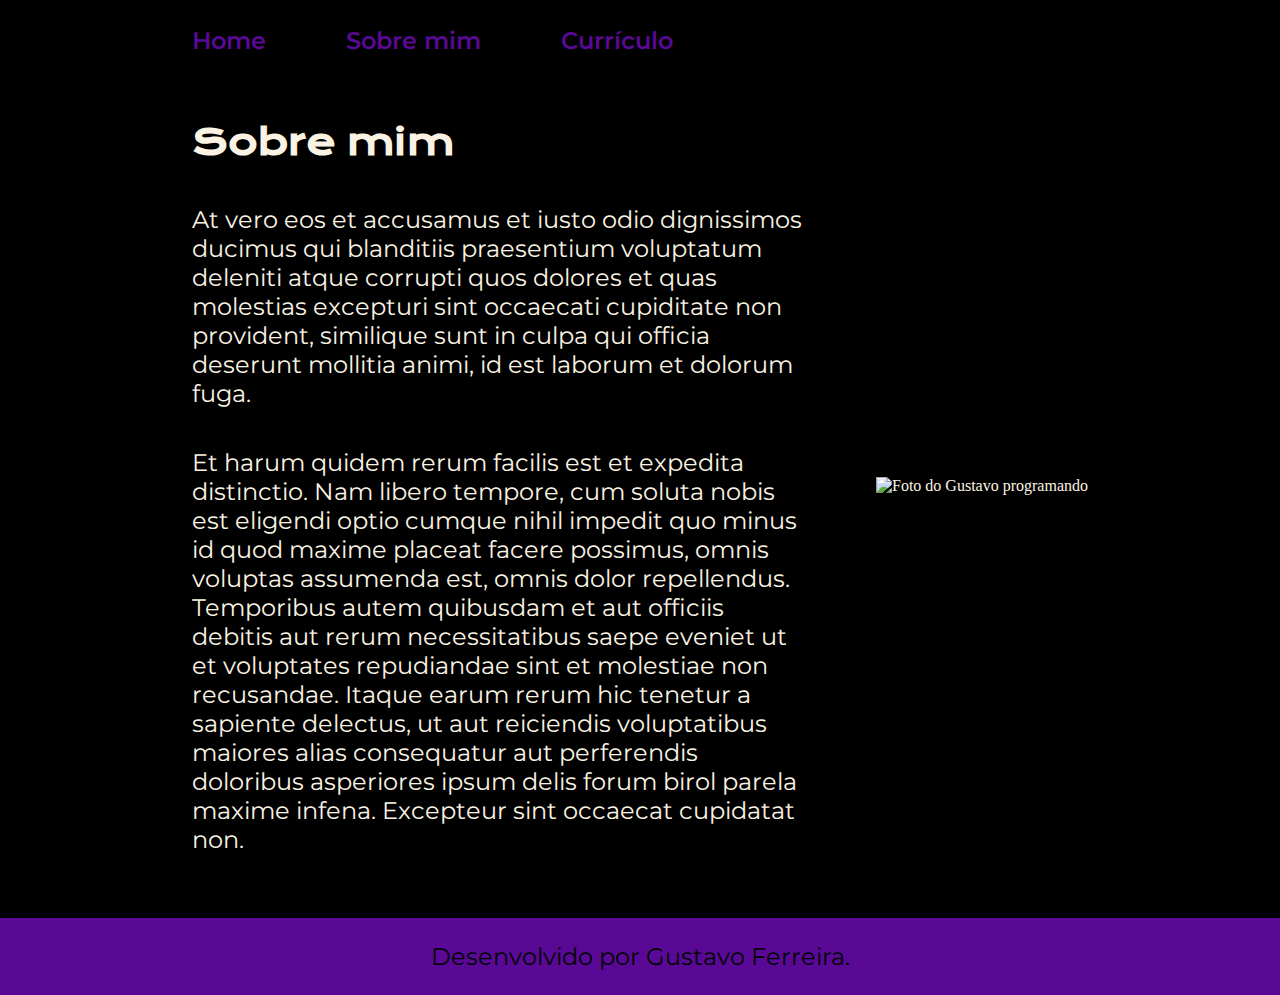
==== about.html @ dbc94205 "start" ====
<!DOCTYPE html>
<html lang="pt-br">

<head>
    <meta charset="UTF-8">
    <meta http-equiv="X-UA-Compatible" content="IE=edge">
    <meta name="viewport" content="width=device-width, initial-scale=1.0">
    <title>Sobre mim</title>
    <link rel="stylesheet" href="./styles/style.css">
</head>

<body>
    <header class="cabecalho">
        <nav class="cabecalho__menu">
            <a class="cabecalho__menu__link" href="index.html">Home</a>
            <a class="cabecalho__menu__link" href="about.html">Sobre mim</a>
            <a class="cabecalho__menu__link" href="curriculum.html">Currículo</a>
        </nav>
    </header>

    <main class="apresentacao">
        <section class="apresentacao__conteudo">
            <h1 class="apresentacao__conteudo__titulo">Sobre mim</h1>
            <p class="apresentacao__conteudo__texto">At vero eos et accusamus et iusto odio dignissimos ducimus qui
                blanditiis praesentium voluptatum deleniti
                atque corrupti quos dolores et quas molestias excepturi sint occaecati cupiditate non provident,
                similique sunt in culpa qui officia deserunt mollitia animi, id est laborum et dolorum fuga.</p>
            <p class="apresentacao__conteudo__texto">Et harum quidem rerum facilis est et expedita distinctio. Nam
                libero tempore, cum soluta nobis est
                eligendi optio cumque nihil impedit quo minus id quod maxime placeat facere possimus, omnis voluptas
                assumenda est, omnis dolor repellendus. Temporibus autem quibusdam et aut officiis debitis aut rerum
                necessitatibus saepe eveniet ut et voluptates repudiandae sint et molestiae non recusandae. Itaque earum
                rerum hic tenetur a sapiente delectus, ut aut reiciendis voluptatibus maiores alias consequatur aut
                perferendis doloribus asperiores ipsum delis forum birol parela maxime infena. Excepteur sint occaecat
                cupidatat non.</p>
        </section>
        <img src="" alt="Foto do Gustavo programando">
    </main>

    <footer class="rodape">
        <p>Desenvolvido por Gustavo Ferreira.</p>
    </footer>
</body>

</html>
---- styles/style.css ----
@import url('https://fonts.googleapis.com/css2?family=Krona+One&family=Montserrat:wght@400;600&display=swap');

:root {
    --cor-primaria: #000000;
    --cor-secundaria: #FAF3E3;
    --cor-terciaria: #590995;
    --cor-hover: #060608;

    --fonte-primaria: 'Krona One', sans-serif;
    --fonte-secundaria: 'Montserrat', sans-serif;
}

* {
    margin: 0;
    padding: 0;
}

body {
    box-sizing: border-box;
    background-color: var(--cor-primaria);
    color: var(--cor-secundaria);
}

/*Código do header*/

.cabecalho {
    padding: 2% 0% 0% 15%;
}

.cabecalho__menu {
    display: flex;
    gap: 80px;
}

.cabecalho__menu__link {
    font-family: var(--fonte-secundaria);
    font-size: 24px;
    font-weight: 600;
    color: var(--cor-terciaria);
    text-decoration: none;
}

/*Código do main*/

.apresentacao {
    padding: 5% 15%;
    display: flex;
    align-items: center;
    justify-content: space-between;
}

.apresentacao__conteudo {
    width: 615px;
    display: flex;
    flex-direction: column;
    gap: 40px;
}

.apresentacao__conteudo__titulo {
    font-size: 36px;
    font-family: var(--fonte-primaria);
}

.titulo-destaque {
    color: var(--cor-terciaria);
}

.apresentacao__conteudo__texto {
    font-size: 24px;
    font-family: var(--fonte-secundaria);
}


.apresentacao__conteudo__texto a {
    text-decoration: none;
    color: var(--cor-terciaria);
}


.apresentacao__links {
    display: flex;
    flex-direction: column;
    justify-content: space-between;
    align-items: center;
    gap: 32px;
}

.apresentacao__links__subtitulo {
    font-family: var(--fonte-primaria);
    font-weight: 400;
    font-size: 24px;
}

.apresentacao__links__link {
    display: flex;
    justify-content: center;
    gap: 16px;
    border: 2px solid var(--cor-terciaria);
    width: 378px;
    text-align: center;
    border-radius: 8px;
    font-size: 24px;
    font-weight: 600;
    padding: 21.5px 0;
    text-decoration: none;
    color: var(--cor-secundaria);
    font-family: var(--fonte-secundaria);
}

.apresentacao__links__link:hover {
    background-color: var(--cor-hover);
}

/*Código do footer */

.rodape {
    color: var(--cor-primaria);
    background-color: var(--cor-terciaria);
    padding: 24px;
    text-align: center;
    font-family: var(--fonte-secundaria);
    font-size: 24px;
    font-weight: 400;
}
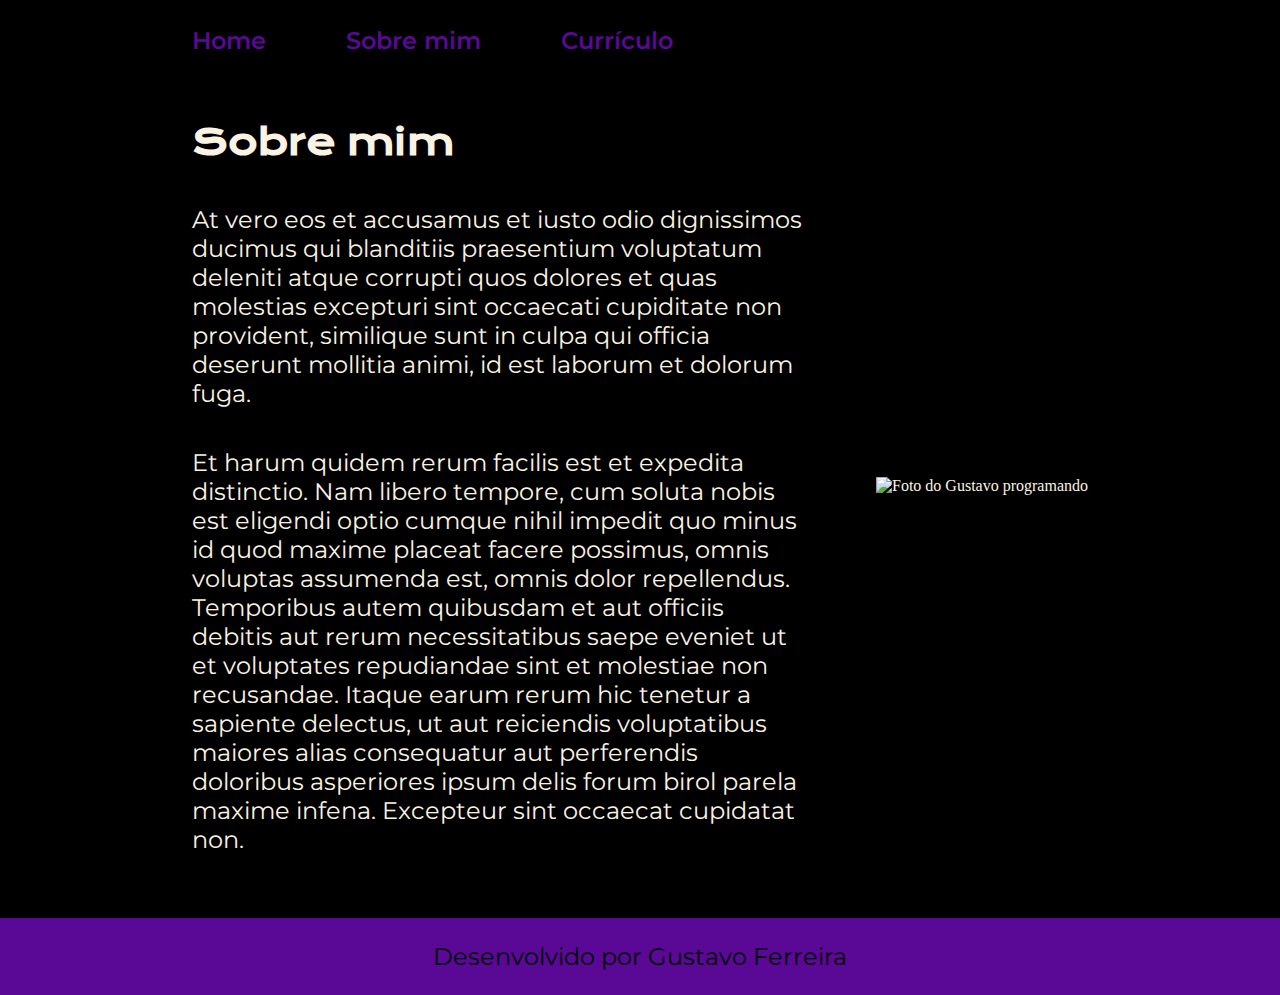
==== commit a0e7248c: "start" ====
--- a/about.html
+++ b/about.html
@@ -38,7 +38,7 @@
     </main>
 
     <footer class="rodape">
-        <p>Desenvolvido por Gustavo Ferreira.</p>
+        <p>Desenvolvido por Gustavo Ferreira</p>
     </footer>
 </body>
 
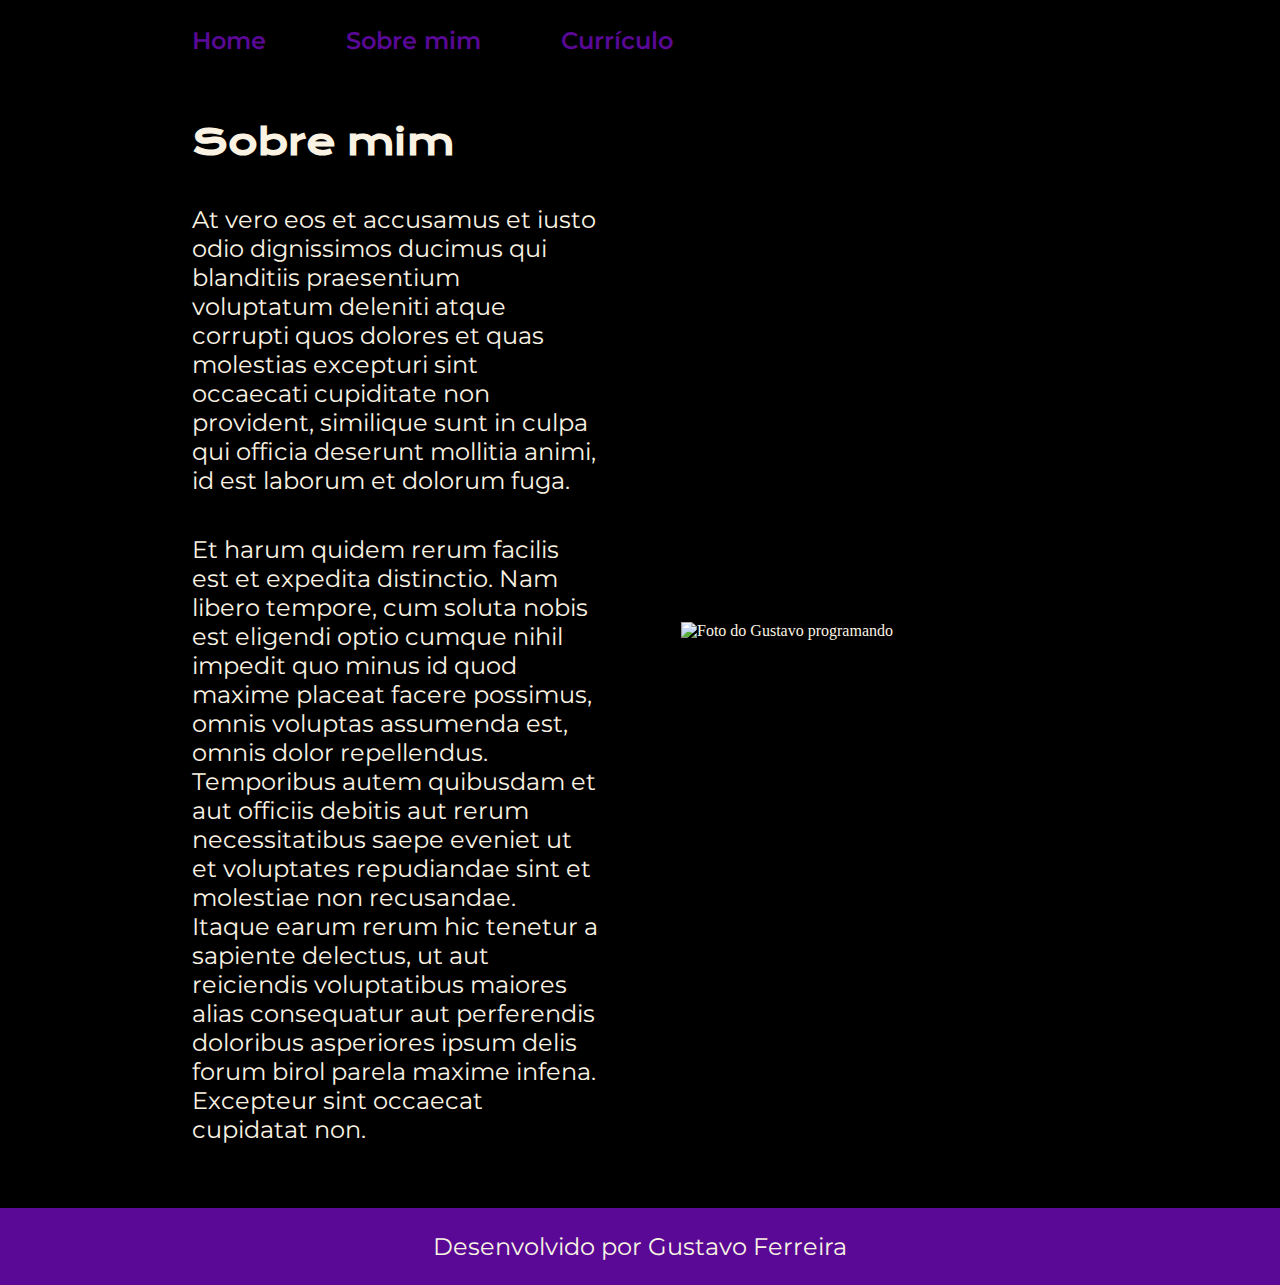
==== commit 1bf38c55: "Commit" ====
--- a/about.html
+++ b/about.html
@@ -34,11 +34,11 @@
                 perferendis doloribus asperiores ipsum delis forum birol parela maxime infena. Excepteur sint occaecat
                 cupidatat non.</p>
         </section>
-        <img src="" alt="Foto do Gustavo programando">
+        <img class="apresentacao__imagem" src="" alt="Foto do Gustavo programando">
     </main>
 
     <footer class="rodape">
-        <p>Desenvolvido por Gustavo Ferreira</p>
+        <p class="rodape__texto">Desenvolvido por Gustavo Ferreira</p>
     </footer>
 </body>
 
--- a/styles/style.css
+++ b/styles/style.css
@@ -34,10 +34,15 @@
 
 .cabecalho__menu__link {
     font-family: var(--fonte-secundaria);
-    font-size: 24px;
+    font-size: 1.5rem;
     font-weight: 600;
     color: var(--cor-terciaria);
     text-decoration: none;
+    transition: 200ms;
+}
+
+.cabecalho__menu__link:hover {
+    color: var(--cor-secundaria);
 }
 
 /*Código do main*/
@@ -47,17 +52,18 @@
     display: flex;
     align-items: center;
     justify-content: space-between;
+    gap: 82px;
 }
 
 .apresentacao__conteudo {
-    width: 615px;
+    width: 50%;
     display: flex;
     flex-direction: column;
     gap: 40px;
 }
 
 .apresentacao__conteudo__titulo {
-    font-size: 36px;
+    font-size: 2.25rem;
     font-family: var(--fonte-primaria);
 }
 
@@ -66,7 +72,7 @@
 }
 
 .apresentacao__conteudo__texto {
-    font-size: 24px;
+    font-size: 1.5rem;
     font-family: var(--fonte-secundaria);
 }
 
@@ -88,18 +94,18 @@
 .apresentacao__links__subtitulo {
     font-family: var(--fonte-primaria);
     font-weight: 400;
-    font-size: 24px;
+    font-size: 1.5rem;
 }
 
-.apresentacao__links__link {
+.apresentacao__links__navegacao {
     display: flex;
     justify-content: center;
     gap: 16px;
     border: 2px solid var(--cor-terciaria);
-    width: 378px;
+    width: 50%;
     text-align: center;
     border-radius: 8px;
-    font-size: 24px;
+    font-size: 1.5rem;
     font-weight: 600;
     padding: 21.5px 0;
     text-decoration: none;
@@ -107,8 +113,12 @@
     font-family: var(--fonte-secundaria);
 }
 
-.apresentacao__links__link:hover {
+.apresentacao__links__navegacao:hover {
     background-color: var(--cor-hover);
+}
+
+.apresentacao__imagem {
+    width: 50%;
 }
 
 /*Código do footer */
@@ -119,6 +129,29 @@
     padding: 24px;
     text-align: center;
     font-family: var(--fonte-secundaria);
-    font-size: 24px;
+    font-size: 1.5rem;
     font-weight: 400;
+}
+
+.rodape__texto {
+    color: var(--cor-secundaria);
+}
+
+@media (max-width: 1200px) {
+    .cabecalho {
+        padding: 10%;
+    }
+
+    .cabecalho__menu {
+        justify-content: center;
+    }
+
+    .apresentacao {
+        flex-direction: column-reverse;
+        padding: 5%;
+    }
+
+    .apresentacao__conteudo {
+        width: auto;
+    }
 }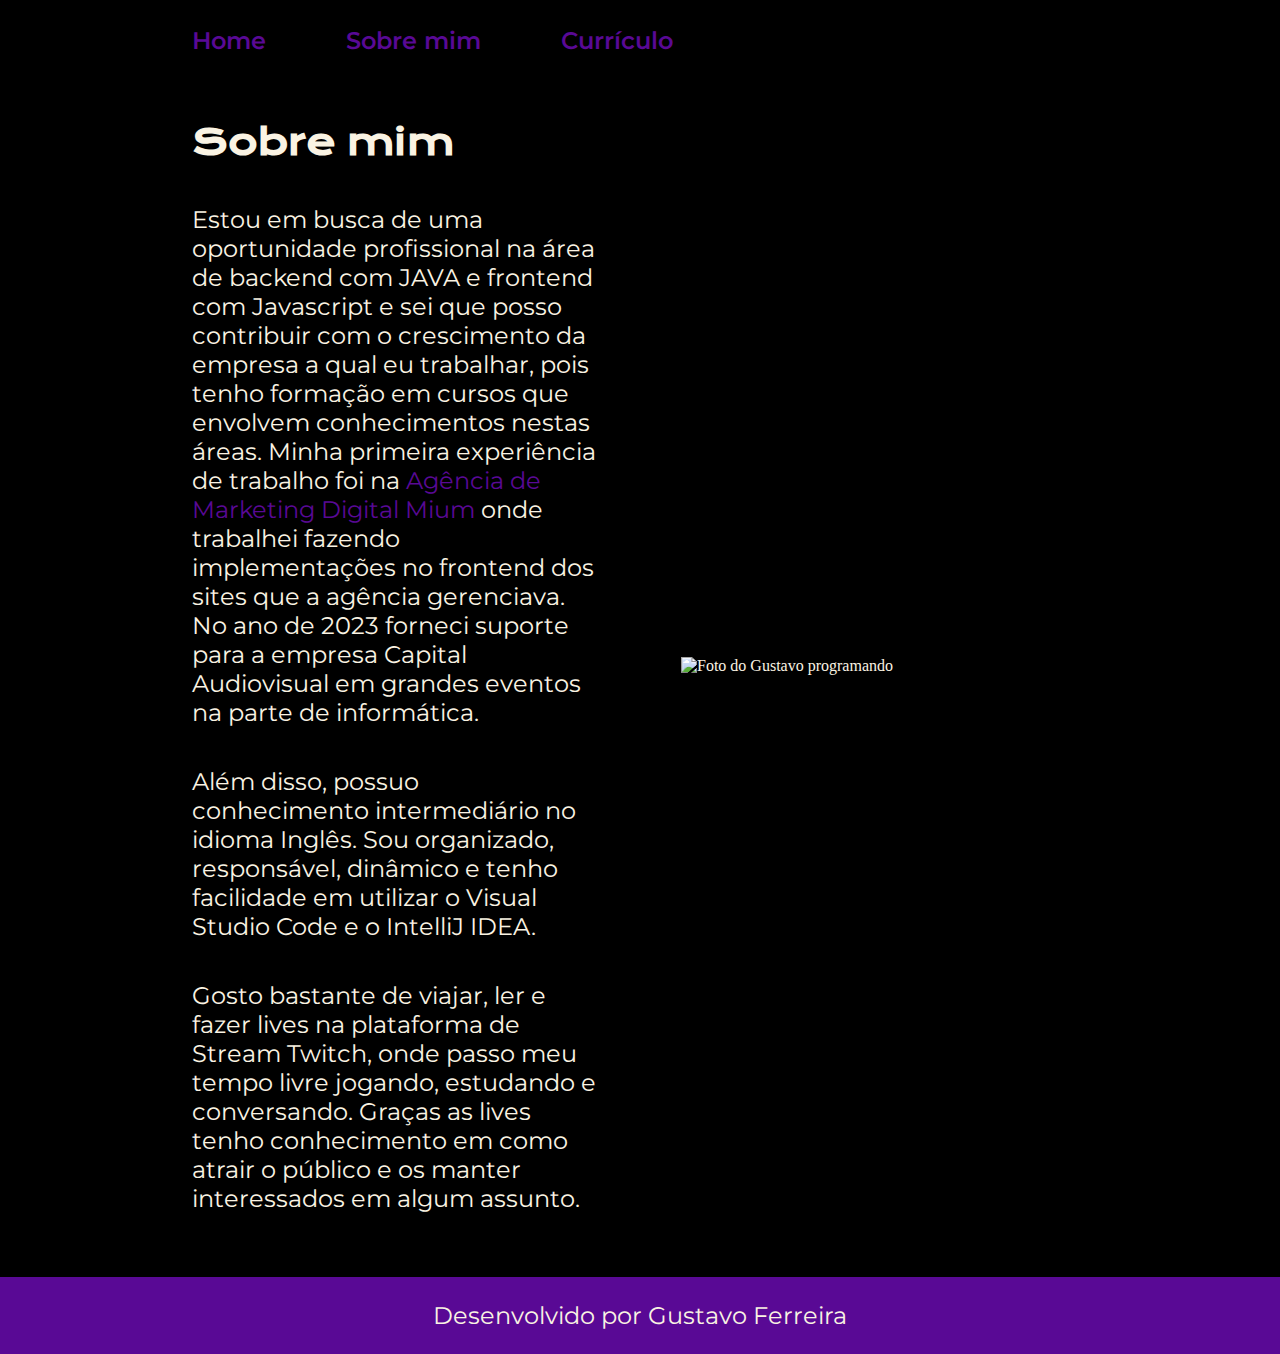
==== commit 67ad05e8: "atualizando o sobre" ====
--- a/about.html
+++ b/about.html
@@ -21,18 +21,20 @@
     <main class="apresentacao">
         <section class="apresentacao__conteudo">
             <h1 class="apresentacao__conteudo__titulo">Sobre mim</h1>
-            <p class="apresentacao__conteudo__texto">At vero eos et accusamus et iusto odio dignissimos ducimus qui
-                blanditiis praesentium voluptatum deleniti
-                atque corrupti quos dolores et quas molestias excepturi sint occaecati cupiditate non provident,
-                similique sunt in culpa qui officia deserunt mollitia animi, id est laborum et dolorum fuga.</p>
-            <p class="apresentacao__conteudo__texto">Et harum quidem rerum facilis est et expedita distinctio. Nam
-                libero tempore, cum soluta nobis est
-                eligendi optio cumque nihil impedit quo minus id quod maxime placeat facere possimus, omnis voluptas
-                assumenda est, omnis dolor repellendus. Temporibus autem quibusdam et aut officiis debitis aut rerum
-                necessitatibus saepe eveniet ut et voluptates repudiandae sint et molestiae non recusandae. Itaque earum
-                rerum hic tenetur a sapiente delectus, ut aut reiciendis voluptatibus maiores alias consequatur aut
-                perferendis doloribus asperiores ipsum delis forum birol parela maxime infena. Excepteur sint occaecat
-                cupidatat non.</p>
+            <p class="apresentacao__conteudo__texto">Estou em busca de uma oportunidade profissional na área
+                de backend com JAVA e frontend com Javascript e sei que posso contribuir com o crescimento da empresa a qual eu trabalhar, 
+                pois tenho formação em cursos que envolvem conhecimentos nestas áreas. Minha primeira experiência de
+                trabalho foi na <a href="https://www.instagram.com/miumdigital/">Agência de Marketing Digital Mium</a> onde trabalhei fazendo 
+                implementações no frontend dos sites que a agência gerenciava. 
+                No ano de 2023 forneci suporte para a empresa Capital Audiovisual em grandes eventos na parte de informática.
+            </p>
+            <p class="apresentacao__conteudo__texto">Além disso, possuo conhecimento intermediário no idioma Inglês.
+                Sou organizado, responsável, dinâmico e tenho facilidade em utilizar o Visual Studio Code e o IntelliJ IDEA.
+            </p>
+            <p class="apresentacao__conteudo__texto">Gosto bastante de viajar, ler e fazer lives na plataforma de Stream Twitch,
+                onde passo meu tempo livre jogando, estudando e conversando. Graças as lives tenho conhecimento em como atrair o público e
+                os manter interessados em algum assunto.
+            </p>
         </section>
         <img class="apresentacao__imagem" src="" alt="Foto do Gustavo programando">
     </main>
